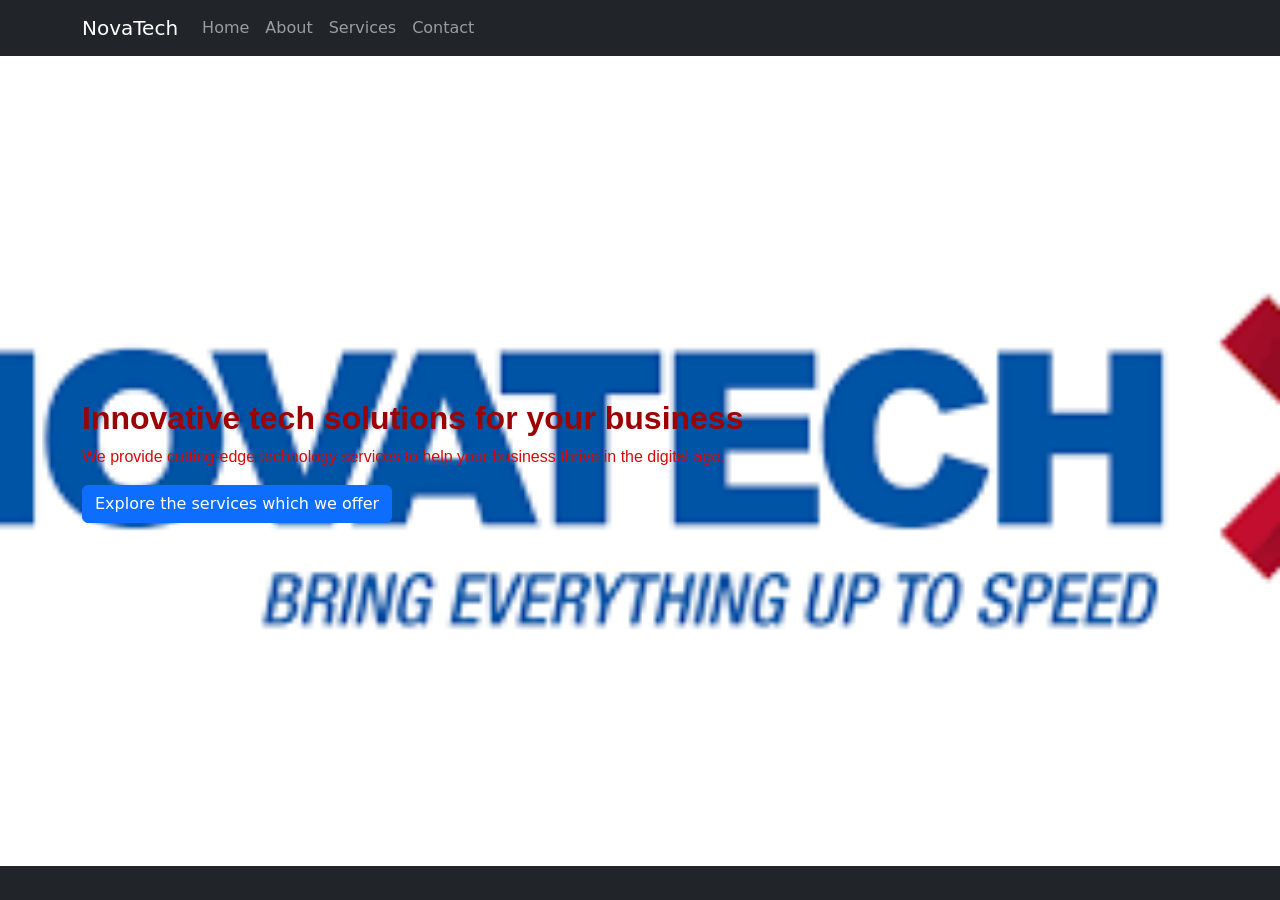
==== index.html @ f7648735 "first commit" ====
<!DOCTYPE html>
<html lang="en">
<head>
    <meta charset="UTF-8">
    <meta name="viewport" content="width=device-width, initial-scale=1.0">
    <title>NovaTech solutions</title>
    <link href="https://cdn.jsdelivr.net/npm/bootstrap@5.3.0/dist/css/bootstrap.min.css" rel="stylesheet">
    <link rel="stylesheet" href="style/style.css">
</head>
<body class="bg-dark text-light">
    <nav class="navbar navbar-expand-lg navbar-dark bg-dark">
        <div class="container">
            <a class="navbar-brand" href="#">NovaTech</a>
            <button class="navbar-toggler" type="button" data-bs-toggle="collapse" data-bs-target="#navbarNav">
                <span class="navbar-toggler-icon"></span>
            </button>
            <div class="collapse navbar-collapse" id="navbarNav">
                <ul class="navbar-nav">
                    
                    <li class="nav-item">
                        <a class="nav-link" href="index.html">Home</a>
                    </li>
                    <li class="nav-item">
                        <a class="nav-link" href="about.html">About</a>
                    </li>
                    <li class="nav-item">
                        <a class="nav-link" href="services.html">Services</a>
                    </li>
                    <li class="nav-item">
                        <a class="nav-link" href="contact.html">Contact</a>
                    </li>
                </ul>
            </div>
        </div>
    </nav>
    <section class="hero">
        <div class="container">
            <h1 class="header">Innovative tech solutions for your business</h1>
            <p class="paragraph">We provide cutting-edge technology services to help your business thrive in the digital age.</p>
            <a href="services.html" class="btn btn-primary">Explore the services which we offer</a>
        </div>
    </section>
    
</body>
</html>
---- style/style.css ----
.header {
    font-family: Impact, Haettenschweiler, 'Arial Narrow Bold', sans-serif;
    font-size: xx-large;
    color: black;
    font-weight: bold;
}

.paragraph {
    font-family: 'Times New Roman', Times, serif;
    font-size: medium;
    color: black;
}

.hero {
    min-height: 90vh;
    background-image: url("../images/novatech.jpg");
    background-size: cover;
    background-repeat: no-repeat;
    background-position: center;
    display: flex;
    align-items: center;
    color: black;
}
.header {
    font-family: Impact, Haettenschweiler, 'Arial Narrow Bold', sans-serif;
    font-size: xx-large;
    color: rgb(156, 3, 3);
    font-weight: bold;
}
.paragraph {
    font-family: Verdana, Geneva, Tahoma, sans-serif;
    font-size: medium;
    color: rgb(212, 11, 11);
}
.product {
    font-family: Impact, Haettenschweiler, 'Arial Narrow Bold', sans-serif;
    font-size: x-large;
    color:skyblue;
    font-weight: bold;
}
.feature {
    font-family: Verdana, Geneva, Tahoma, sans-serif;
    font-size: medium;
    color: skyblue;
}
.benefit {
    font-family: Verdana, Geneva, Tahoma, sans-serif;
    font-size: medium;
    color: skyblue  ;
}
.product-item {
    font-family: Verdana, Geneva, Tahoma, sans-serif;
    font-size: medium;
    color: skyblue  ;
}
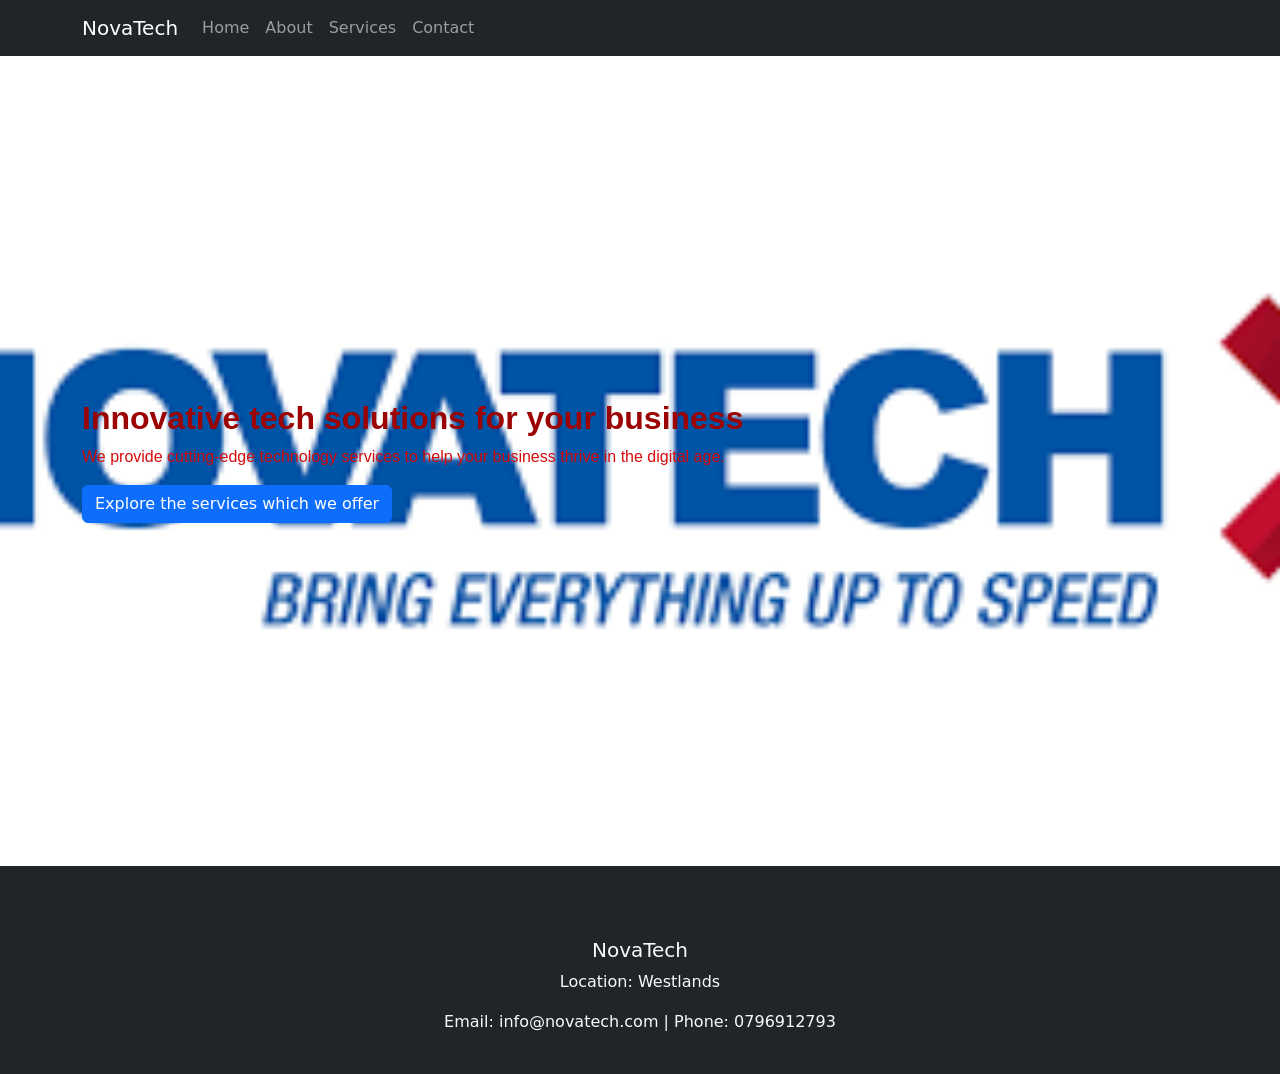
==== commit 7180a81c: "added footer" ====
--- a/index.html
+++ b/index.html
@@ -11,7 +11,7 @@
     <nav class="navbar navbar-expand-lg navbar-dark bg-dark">
         <div class="container">
             <a class="navbar-brand" href="#">NovaTech</a>
-            <button class="navbar-toggler" type="button" data-bs-toggle="collapse" data-bs-target="#navbarNav">
+            <button class="navbar-toggler" type="button" data-bs-toggle="collapse" data-bs-target="#navbarNav" aria-controls="navbarNav" aria-expanded="false" aria-label="Toggle navigation">
                 <span class="navbar-toggler-icon"></span>
             </button>
             <div class="collapse navbar-collapse" id="navbarNav">
@@ -40,6 +40,13 @@
             <a href="services.html" class="btn btn-primary">Explore the services which we offer</a>
         </div>
     </section>
-    
+    <footer class="bg-dark text-light py-4 mt-5">
+        <div class="container text-center">
+            <h5>NovaTech</h5>
+            <p>Location: Westlands</p>
+            <p>Email: info@novatech.com | Phone: 0796912793</p>
+        </div>
+    </footer>
+    <script src="https://cdn.jsdelivr.net/npm/bootstrap@5.3.0/dist/js/bootstrap.bundle.min.js"></script>
 </body>
 </html>
